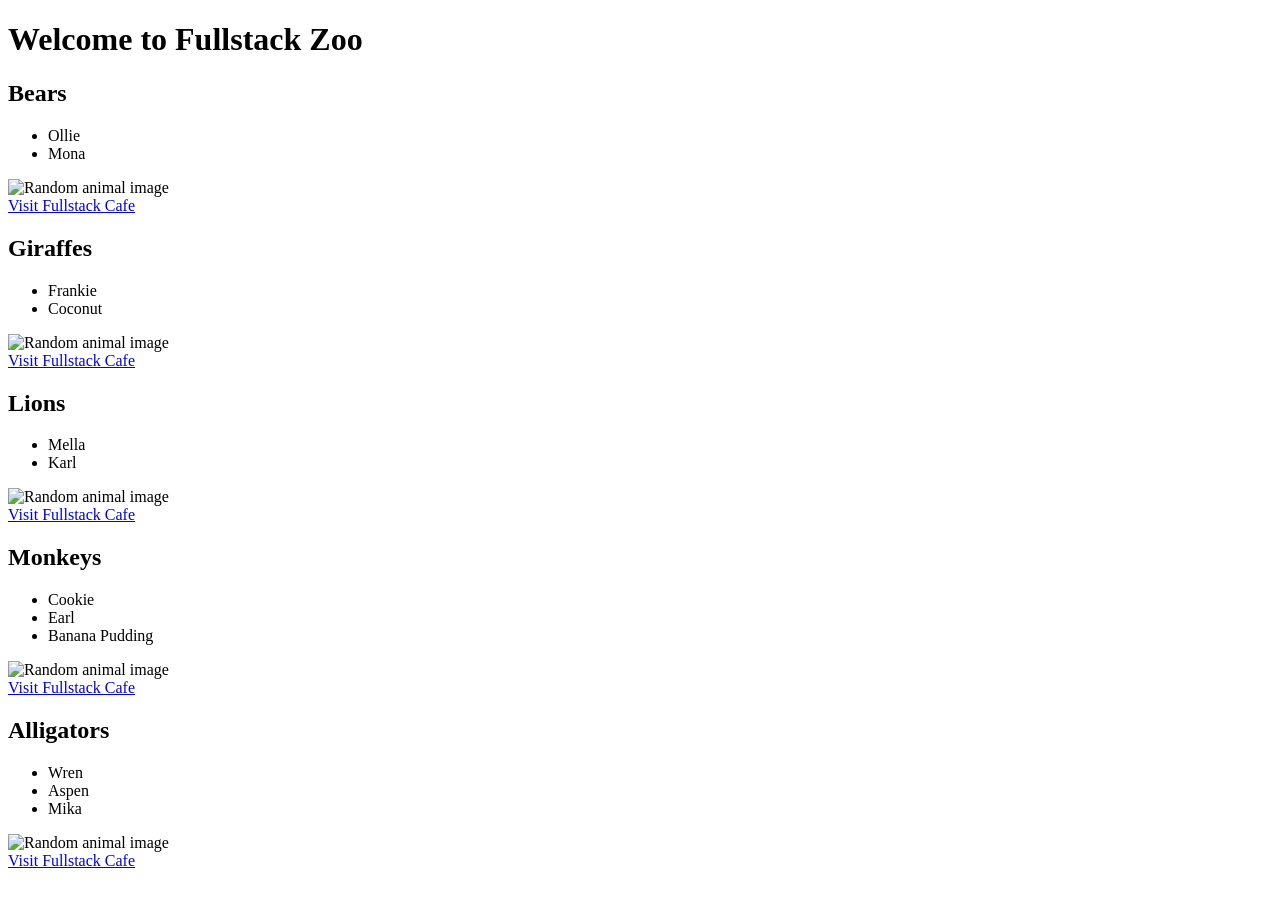
==== block04/index.html @ b0b96aad "Initial coursework setup" ====
<!DOCTYPE html>
<html lang="en">
<head>
    <meta charset="UTF-8">
    <meta name="viewport" content="width=device-width, initial-scale=1.0">
    <title>Document</title>
</head>
<body>
    <main>
        <h1>Welcome to Fullstack Zoo</h1>
        <section>
            <h2>Bears</h2>
                <ul>
                    <li>Ollie</li>
                    <li>Mona</li>
                </ul>
                <img src="https://placeimg.com/200/200/animals" alt="Random animal image"><br>
                <a href="https://www.fullstack.cafe" target="_blank">Visit Fullstack Cafe</a>
        </section>
                <section>
            <h2>Giraffes</h2>
                <ul>
                    <li>Frankie</li>
                    <li>Coconut</li>
                </ul>
                <img src="https://placeimg.com/200/200/animals" alt="Random animal image"><br>
                <a href="https://www.fullstack.cafe" target="_blank">Visit Fullstack Cafe</a>
        </section>
                <section>
            <h2>Lions</h2>
                <ul>
                    <li>Mella</li>
                    <li>Karl</li>
                </ul>
                <img src="https://placeimg.com/200/200/animals" alt="Random animal image"> <br>
                <a href="https://www.fullstack.cafe" target="_blank">Visit Fullstack Cafe</a>
        </section>
                <section>
            <h2>Monkeys</h2>
                <ul>
                    <li>Cookie</li>
                    <li>Earl</li>
                    <li>Banana Pudding</li>
                </ul>
                <img src="https://placeimg.com/200/200/animals" alt="Random animal image"> <br>
                <a href="https://www.fullstack.cafe" target="_blank">Visit Fullstack Cafe</a>
        </section>
                <section>
            <h2>Alligators</h2>
                <ul>
                    <li>Wren</li>
                    <li>Aspen</li>
                    <li>Mika</li>
                </ul>
                <img src="https://placeimg.com/200/200/animals" alt="Random animal image"> <br>
                <a href="https://www.fullstack.cafe" target="_blank">Visit Fullstack Cafe</a>
        </section>
    </main>
</body>
</html>
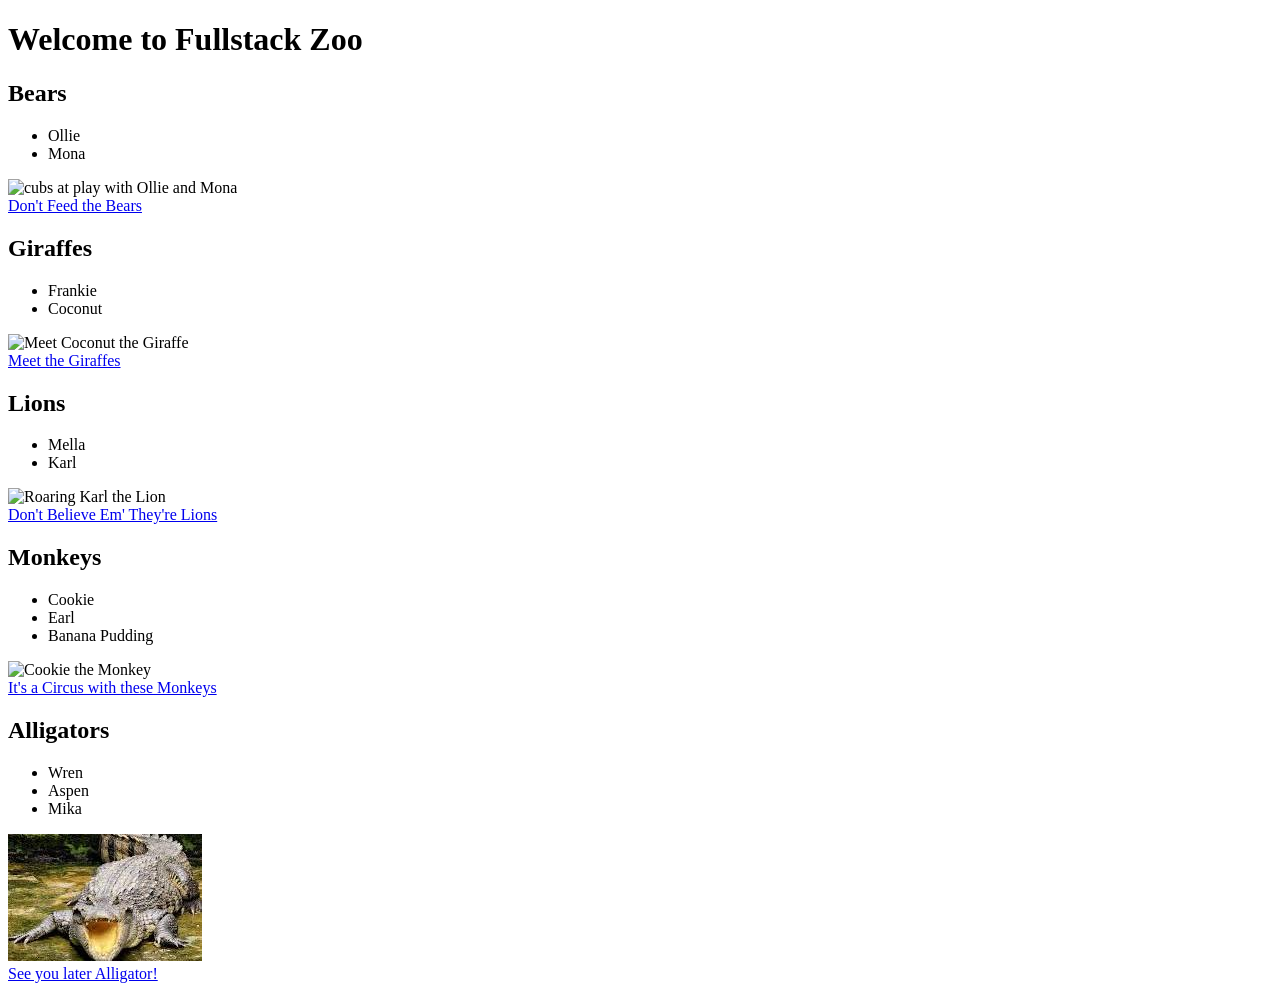
==== commit 20e1e1c5: "html assignment" ====
--- a/block04/index.html
+++ b/block04/index.html
@@ -14,8 +14,8 @@
                     <li>Ollie</li>
                     <li>Mona</li>
                 </ul>
-                <img src="https://placeimg.com/200/200/animals" alt="Random animal image"><br>
-                <a href="https://www.fullstack.cafe" target="_blank">Visit Fullstack Cafe</a>
+                <img src="https://www.wildnatureimages.com/images/960/050612-100-Grizzly-Bear.webp" alt="cubs at play with Ollie and Mona"><br>
+                <a href="https://bronxzoo.com/things-to-do/exhibits/big-bears" target="_blank">Don't Feed the Bears</a>
         </section>
                 <section>
             <h2>Giraffes</h2>
@@ -23,8 +23,8 @@
                     <li>Frankie</li>
                     <li>Coconut</li>
                 </ul>
-                <img src="https://placeimg.com/200/200/animals" alt="Random animal image"><br>
-                <a href="https://www.fullstack.cafe" target="_blank">Visit Fullstack Cafe</a>
+                <img src="https://azwp-az-prod-1-ap-southeast-2.s3.amazonaws.com/uploads/2024/12/10010-Animal-Image-Updates-Web-Assets-Giraffe_660-x-4402.jpg" alt="Meet Coconut the Giraffe"><br>
+                <a href="https://australiazoo.com.au/wildlife/our-animals/giraffe/" target="_blank">Meet the Giraffes</a>
         </section>
                 <section>
             <h2>Lions</h2>
@@ -32,8 +32,8 @@
                     <li>Mella</li>
                     <li>Karl</li>
                 </ul>
-                <img src="https://placeimg.com/200/200/animals" alt="Random animal image"> <br>
-                <a href="https://www.fullstack.cafe" target="_blank">Visit Fullstack Cafe</a>
+                <img src="https://encrypted-tbn0.gstatic.com/images?q=tbn:ANd9GcR8PmI-XN7DKRN-_Pf5pl0bCVszcEJnjw2vIg&s" alt="Roaring Karl the Lion"> <br>
+                <a href="https://www.lioncountrysafari.com/" target="_blank">Don't Believe Em' They're Lions</a>
         </section>
                 <section>
             <h2>Monkeys</h2>
@@ -42,8 +42,8 @@
                     <li>Earl</li>
                     <li>Banana Pudding</li>
                 </ul>
-                <img src="https://placeimg.com/200/200/animals" alt="Random animal image"> <br>
-                <a href="https://www.fullstack.cafe" target="_blank">Visit Fullstack Cafe</a>
+                <img src="https://encrypted-tbn0.gstatic.com/images?q=tbn:ANd9GcRQiZEjNQ8tCf3UKTVGnnNFdW1x1cgCRrDxVcWkB9gAFguNAQW4l9UEss8&s" alt="Cookie the Monkey"> <br>
+                <a href="https://www.monkeyjungle.com/" target="_blank">It's a Circus with these Monkeys</a>
         </section>
                 <section>
             <h2>Alligators</h2>
@@ -52,8 +52,8 @@
                     <li>Aspen</li>
                     <li>Mika</li>
                 </ul>
-                <img src="https://placeimg.com/200/200/animals" alt="Random animal image"> <br>
-                <a href="https://www.fullstack.cafe" target="_blank">Visit Fullstack Cafe</a>
+                <img src="[data-uri]" alt="Aspen the Alligator, rough day!"> <br>
+                <a href="https://www.alligatorfarm.com/" target="_blank">See you later Alligator!</a>
         </section>
     </main>
 </body>
